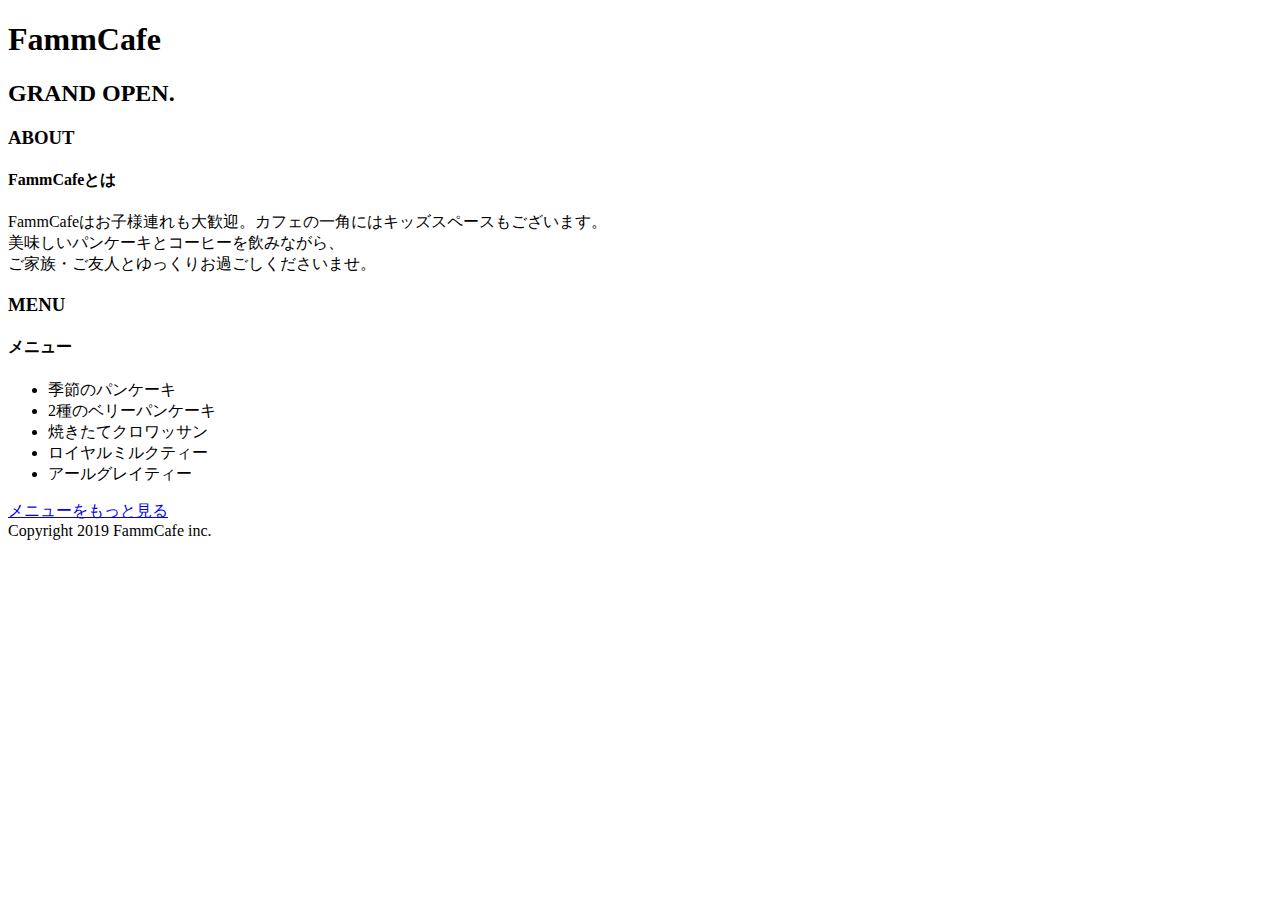
==== test.html @ da6929d6 "testコミット" ====
<!-- DOCTYPE宣言と呼ばれるもので、HTMLのバージョンを宣言するためのもの-->
<!DOCTYPE html>
<!-- 日本語を使うということ -->
<html lang="ja">
<head>
    <!-- 文字コードの設定 -->
    <meta charset="UTF-8">
    <!-- サイトタイトルの設定 -->
    <title>FammCafe</title>
    <!-- CSSの読み込み -->
    <link rel="stylesheet" type="text/css" href="reset.min.css">
    <link rel="stylesheet" type="text/css" href="style.css">
</head>

<body>
	
<header>
	<h1>FammCafe</h1>
</header>

<!-- main-visualというクラス名のdivで囲む -->
<div class="main-visual">
	<h2>GRAND OPEN.</h2>
</div>

<!-- aboutというクラス名のdivで囲む -->
<div class="about">
	<h3>ABOUT</h3>
	<h4>FammCafeとは</h4>
	<p>
		FammCafeはお子様連れも大歓迎。カフェの一角にはキッズスペースもございます。
		<br>美味しいパンケーキとコーヒーを飲みながら、
		<br>ご家族・ご友人とゆっくりお過ごしくださいませ。
	</p>
</div>

<!-- menuというクラス名のdivで囲む -->
<div class="menu">
	<h3>MENU</h3>
	<h4>メニュー</h4>	
	<ul>
		<li>季節のパンケーキ</li>
		<li>2種のベリーパンケーキ</li>
		<li>焼きたてクロワッサン</li>
		<li>ロイヤルミルクティー</li>
		<li>アールグレイティー</li>
	</ul>
	<a href="#">メニューをもっと見る</a>
</div>

<footer>
	Copyright 2019 FammCafe inc.
</footer>

</body>
</html>
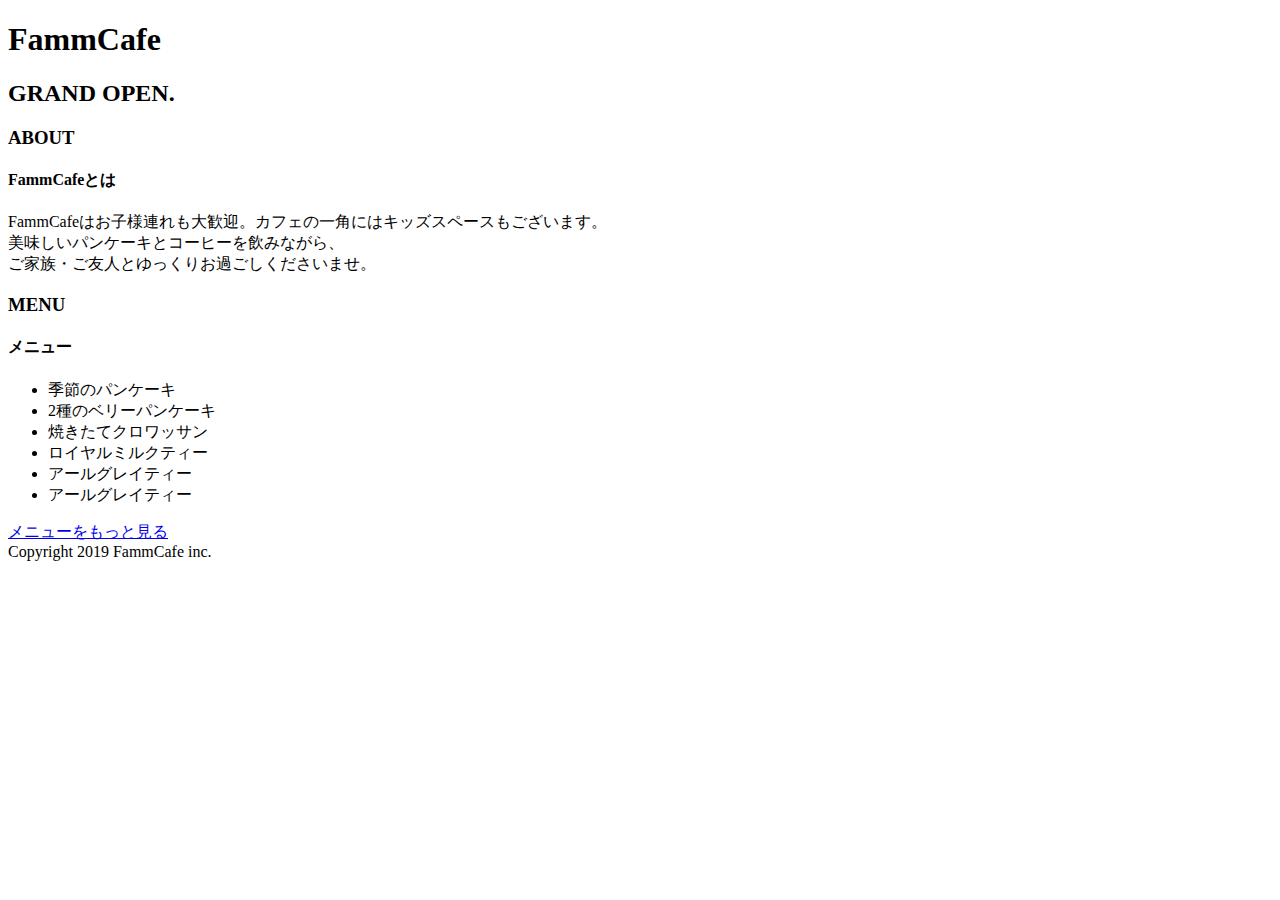
==== commit 1bfc6079: "test2コミット" ====
--- a/test.html
+++ b/test.html
@@ -44,6 +44,7 @@
 		<li>焼きたてクロワッサン</li>
 		<li>ロイヤルミルクティー</li>
 		<li>アールグレイティー</li>
+		<li>アールグレイティー</li>
 	</ul>
 	<a href="#">メニューをもっと見る</a>
 </div>
